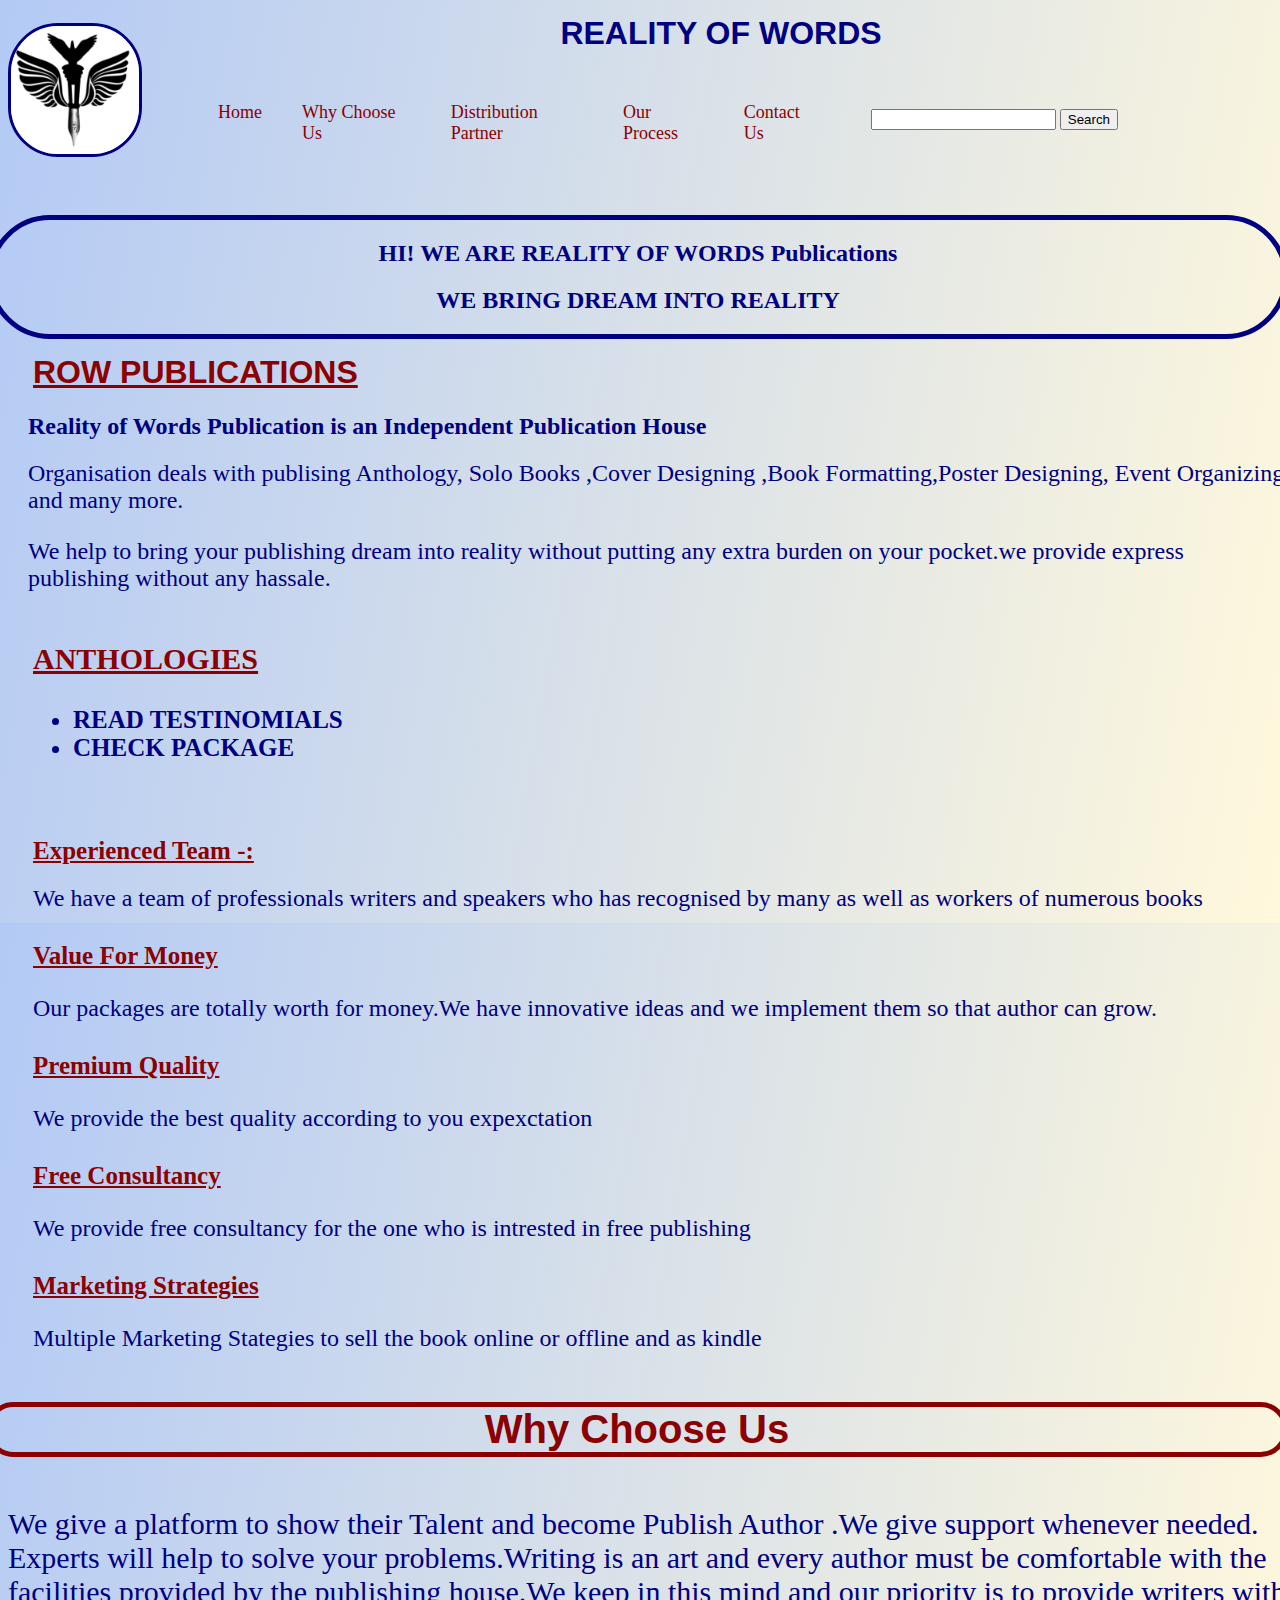
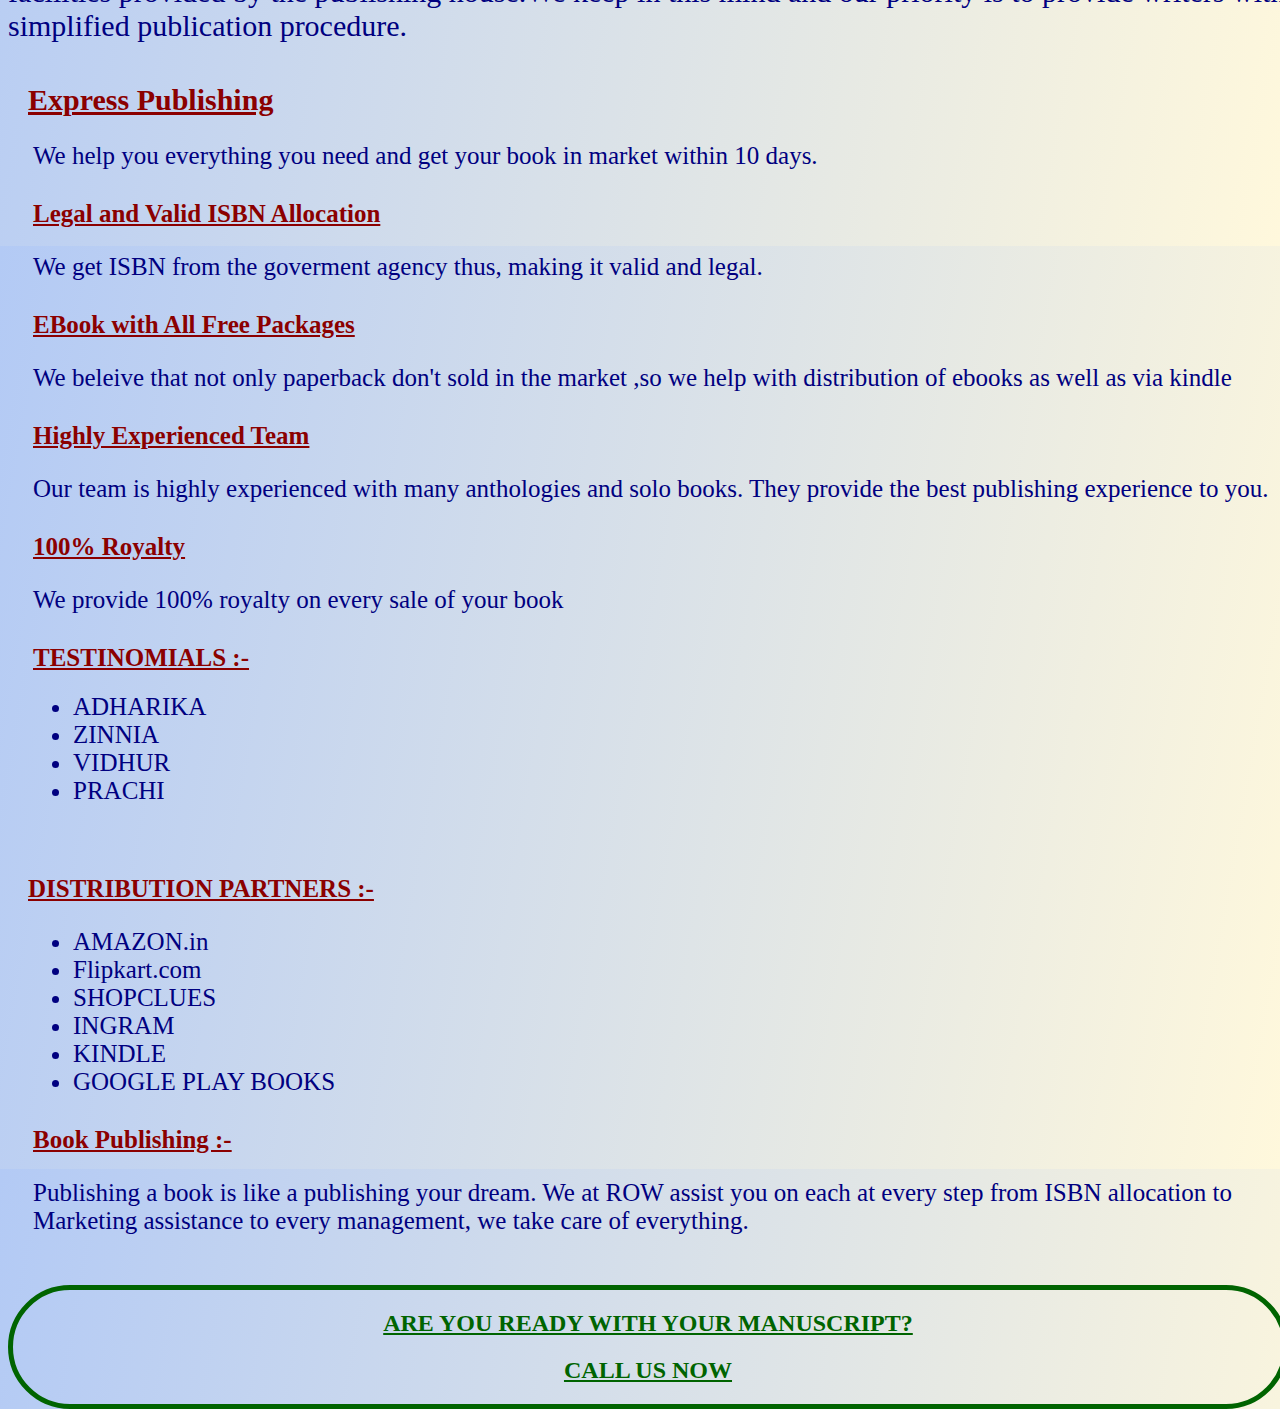
==== index.html @ 4203c519 "Initial commit" ====
<html>
    <head>
        <meta charset="UTF-8">
        <meta name="viewport" content="width=device-width ,initial-scale=0.1">
        <link rel="stylesheet" href="css/st.css"/>
    <title>
        REALITY OF WORDS 
        </title>   
        <BODY>
        <nav>
           <H1> REALITY OF WORDS</H1>
           <div class="logo"><img src="logo.jpg.jpg" alt="logo">
            </div>
           <nav class="nav-bar">
               <ul class="nav-list">
                   <li><a href="index.html"> Home</a></li>
                   <li><a href="#why choose us">Why Choose Us</a></li>  
                   <li><a href="#distribution partner">Distribution Partner </a></li>
                   <li><a href="process.html">Our Process</a></li>
                  <li><a href="contact.html"> Contact Us</a> </li>     
               </ul>
               <div class="right-nav">
                   <input type="text" name="search" id="search">
                   <button class="btn btn-sm">Search</button>
               </div>
            </nav>
               <div class="re">
                   <h2>HI! WE ARE REALITY OF WORDS Publications </h2>
                   <h2>WE BRING DREAM INTO REALITY</h2>
               </div>
               </nav>
               <div id ="row">
                <h1>ROW PUBLICATIONS</h1>
                <h2>Reality of Words Publication is an Independent Publication House</h2>
                <p> Organisation deals with publising  Anthology, Solo Books ,Cover Designing ,Book Formatting,Poster Designing, Event Organizing
                   and many more.</p> <break>
                   <p>We help to bring your publishing dream into reality without putting any extra burden on your 
            pocket.we provide express publishing without any hassale. </break></p>
                <h3>
                    ANTHOLOGIES
                </h3>
                <h4><ul>
                
                <li>    READ TESTINOMIALS</li> 
                    <li>CHECK PACKAGE</li></ul>
                </h4>
               </div>
               <div class="ex">
                   <h2>
                       Experienced Team -:
                   </h2>
                   <p>
                       We have a  team of professionals writers and speakers  who has recognised by many as <break>
                    well as workers of numerous books </break>
                       </p>
                       <h3>Value For Money</h3>
                       <p>Our packages are totally worth for money.We have innovative ideas and we implement<pbreak>
                           them so that author can grow.</break>
                    </p>
                    <h3>Premium Quality</h3>
                    <p>We provide the best quality according to you expexctation</p>
                    <h3>Free Consultancy</h3>
                    <p>
                        We provide free consultancy for the one who is intrested in free publishing 
                    </p>
                    <h3>
                        Marketing   Strategies 
                    </h3>
                    <p>
                        Multiple Marketing Stategies to sell the book online or offline and as kindle
                    </p>
               </div>
               <div class="why">
                   <h1>
                       Why Choose Us
                   </h1>
                   <p>
                       We give a platform to show their Talent and become Publish Author .We give support whenever needed.<break>
                   Experts will help to solve your problems.Writing is an art and every author must be comfortable  </break> 
                   <break>with the facilities provided by the publishing house.We keep in this mind and our priority </break>
                   <break>is to provide writers with simplified publication procedure.</break>
                   </p>
                   <h2>
                       Express Publishing 
                   </h2>
               </div>
               <div class="pp">
                   <p> We help you everything you need and get your book in market within 10 days. </p>
                   <h2>Legal and Valid ISBN Allocation</h2>
                   <p>We get ISBN from the goverment agency thus, making it valid and legal.</p>
                   <h2> EBook with All Free Packages </h2>
                   <p>We beleive that not only  paperback don't sold in the market ,so we help with  distribution of ebooks as 
                       well as via kindle  </p>  
                    <h2>
                        Highly Experienced Team 
                    </h2>     
                <p>Our team is highly experienced with many anthologies and solo books. They provide the best publishing 
                    experience to you.</p>
                    <h2>
                        100% Royalty
                    </h2>
                    <p>We provide 100%  royalty on every sale of your book </p>
                    <h2>
                        TESTINOMIALS :-
                    </h2>
                    <UL>
                        <LI>
                            ADHARIKA
                        </LI>
                        <LI>ZINNIA</LI>
                        <LI>VIDHUR</LI>
                        <LI>PRACHI</LI>
                    </UL>
                        <h3>
                            DISTRIBUTION PARTNERS :-
                        </h3>
                        <UL>
                            <LI> AMAZON.in</LI>
                            <li>Flipkart.com</li>
                            <li>SHOPCLUES</li>
                            <LI>INGRAM</LI>
                            <LI>KINDLE</LI>
                             <LI>GOOGLE PLAY BOOKS</LI>
                        </UL>
                        <h2>
                            Book Publishing :- 
                        </h2>
                        <p> Publishing a book is like a publishing your dream. We at ROW assist you on each at every step <break>
                        from ISBN allocation to Marketing assistance to every management, we take care of everything.</break></p>
                        </div> 
                        <div class="ready">
                        <h2>ARE YOU READY WITH YOUR MANUSCRIPT?</h2>
                       <h2>CALL US NOW </h2>
                    

                 </div>
            
        </BODY>
    </head>
</html>
---- css/st.css ----
body{
    background:linear-gradient(-80deg,cornsilk,rgb(179, 202, 245));
    position: relative;
    width: 100%;
    height:100%;
}
h1{
    text-align: left;
    margin-left: 146px;
    margin-top: 15px;
    text-align: center;
    color:navy;
    font-family: 'Segoe UI', Tahoma, Geneva, Verdana, sans-serif;
    

}
.logo{
    width: 20%;
    display:flex;
    margin-left: 40px;
    justify-content:left;
    align-items: left;    
} 
.logo img{
    width:50%;
    height:35%;
    border:3px solid navy;
    border-radius: 50px;
    margin-top: -50px;
    margin-left: -40px;

}
.nav-bar{
    display: flex;

}
.nav-list{
    width:50%;
    display: flex;
    justify-content: right;
    align-items:right;
    margin-left:150px;
    margin-top: -70px;
}
.nav-list li{
    list-style: none;
    padding: 15px 20px;
   }
   .nav-list li a{
   text-decoration: none;
   color:darkred;
   font-size:18px;
   }
   .nav-list li a:hover{
       color:blue;
   }
   
   .right-nav{
       width: 25%;
       text-align: right;
       margin-top:-48px;
       margin-left: -40px;
   }
   .re{
       margin-left: -20px;
   text-align: center;
   margin-top: 40px;
   color:navy;
   border: 5px solid navy;
   border-radius:80px;
   }

   #row h1{
    text-align: left;
    color:darkred;
    text-decoration: underline;
    margin-left: 25px;
   }
   #row h2{
       margin-top: 20px;
       color:navy;
       margin-left: 20px;
   }
   #row p{
       margin-top: 10px;
       color:navy;
       margin-left:20px;
       font-size: 24px;
   }
   #row h3{
       color:darkred;
       text-decoration: underline;
       text-align: left;
       font-size: 30px;
       margin-left: 25px;
       margin-top: 50px;
    }
    #row h4{
        color:navy; 
        font-size: 25px;
        margin-top: 25px;
        margin-left: 25px;
        text-align: left;
    }
    .ex h2{
        text-align: left;
        margin-left: 25px;
        margin-top: 75px;
        color:darkred;
        text-decoration:underline;
        font-size: 25px;
    }
.ex p{
    text-align: left;
    color:navy;
    margin-top: 10px;
    margin-left: 25px;
    font-size: 24px;
}
.ex h3{
    font-size: 25px;
    text-align: left;
    color:darkred;
    margin-top:30px;
    margin-left: 25px;
    text-decoration: underline;
}
.why h1{
    color:darkred;
    border: 5px solid darkred;
    border-radius:70px;
    text-align: center;
    margin-top: 50px;
    font-size: 40px;
    margin-left: -22px;
}
.why p{
    font-size: 30px;
    color: navy;
    margin-top: 50px;
    text-align: left;
}
.why h2{
    text-align: left;
    color: darkred;
    text-decoration: underline;
    margin-top: 40px;
    margin-left:20px;
    font-size: 30px;
}
.pp p{
    color:navy;
    text-align: left;
    font-size:25px ;
    margin-left: 25px;
}
.pp h2{
    text-align: left;
    color: darkred;
    margin-top: 30px;
    margin-left: 25px;
    text-decoration: underline;
    font-size: 25px;
}
.PP UL{
    text-decoration: wavy;
    color:navy;
    text-align: left;
    margin-left:25px;
    margin-top: 20px;
    font-size: 25px;
}
.pp h3{
    text-align: left;
    margin-top: 70px;
    color:darkred;
    text-decoration: underline;
    font-size: 25px;
    margin-left: 20px;
}
.ready{
    color:darkgreen;
    text-align: center;
    border: 5px solid darkgreen;
    border-radius: 80px;
    margin-top: 50px;
    text-decoration: underline;
}
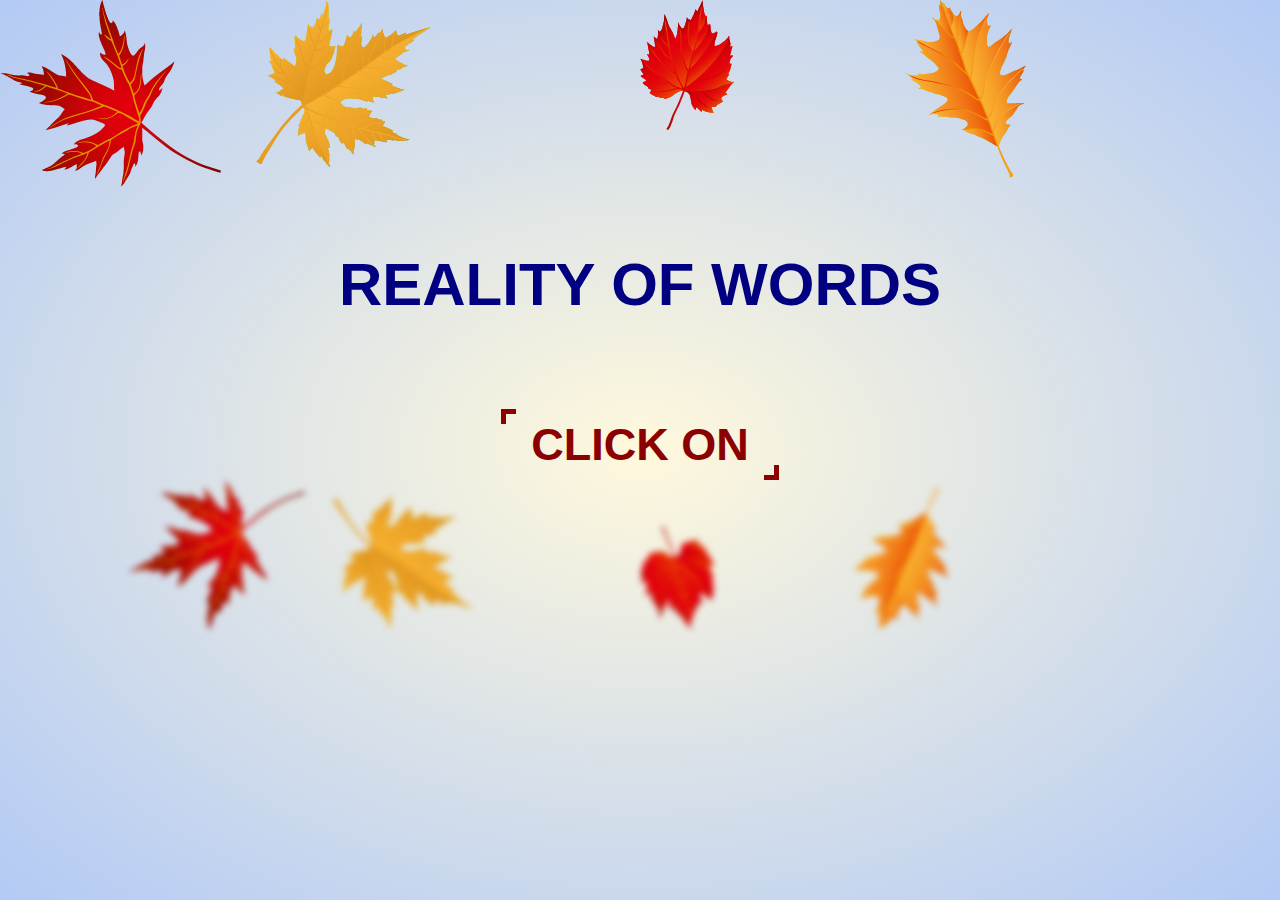
==== commit 688b8c02: "Update and rename leaf.html to index.html" ====
--- a/index.html
+++ b/index.html
@@ -1,140 +1,30 @@
 <html>
     <head>
-        <meta charset="UTF-8">
-        <meta name="viewport" content="width=device-width ,initial-scale=0.1">
-        <link rel="stylesheet" href="css/st.css"/>
-    <title>
-        REALITY OF WORDS 
-        </title>   
-        <BODY>
-        <nav>
-           <H1> REALITY OF WORDS</H1>
-           <div class="logo"><img src="logo.jpg.jpg" alt="logo">
-            </div>
-           <nav class="nav-bar">
-               <ul class="nav-list">
-                   <li><a href="index.html"> Home</a></li>
-                   <li><a href="#why choose us">Why Choose Us</a></li>  
-                   <li><a href="#distribution partner">Distribution Partner </a></li>
-                   <li><a href="process.html">Our Process</a></li>
-                  <li><a href="contact.html"> Contact Us</a> </li>     
-               </ul>
-               <div class="right-nav">
-                   <input type="text" name="search" id="search">
-                   <button class="btn btn-sm">Search</button>
-               </div>
-            </nav>
-               <div class="re">
-                   <h2>HI! WE ARE REALITY OF WORDS Publications </h2>
-                   <h2>WE BRING DREAM INTO REALITY</h2>
-               </div>
-               </nav>
-               <div id ="row">
-                <h1>ROW PUBLICATIONS</h1>
-                <h2>Reality of Words Publication is an Independent Publication House</h2>
-                <p> Organisation deals with publising  Anthology, Solo Books ,Cover Designing ,Book Formatting,Poster Designing, Event Organizing
-                   and many more.</p> <break>
-                   <p>We help to bring your publishing dream into reality without putting any extra burden on your 
-            pocket.we provide express publishing without any hassale. </break></p>
-                <h3>
-                    ANTHOLOGIES
-                </h3>
-                <h4><ul>
-                
-                <li>    READ TESTINOMIALS</li> 
-                    <li>CHECK PACKAGE</li></ul>
-                </h4>
-               </div>
-               <div class="ex">
-                   <h2>
-                       Experienced Team -:
-                   </h2>
-                   <p>
-                       We have a  team of professionals writers and speakers  who has recognised by many as <break>
-                    well as workers of numerous books </break>
-                       </p>
-                       <h3>Value For Money</h3>
-                       <p>Our packages are totally worth for money.We have innovative ideas and we implement<pbreak>
-                           them so that author can grow.</break>
-                    </p>
-                    <h3>Premium Quality</h3>
-                    <p>We provide the best quality according to you expexctation</p>
-                    <h3>Free Consultancy</h3>
-                    <p>
-                        We provide free consultancy for the one who is intrested in free publishing 
-                    </p>
-                    <h3>
-                        Marketing   Strategies 
-                    </h3>
-                    <p>
-                        Multiple Marketing Stategies to sell the book online or offline and as kindle
-                    </p>
-               </div>
-               <div class="why">
-                   <h1>
-                       Why Choose Us
-                   </h1>
-                   <p>
-                       We give a platform to show their Talent and become Publish Author .We give support whenever needed.<break>
-                   Experts will help to solve your problems.Writing is an art and every author must be comfortable  </break> 
-                   <break>with the facilities provided by the publishing house.We keep in this mind and our priority </break>
-                   <break>is to provide writers with simplified publication procedure.</break>
-                   </p>
-                   <h2>
-                       Express Publishing 
-                   </h2>
-               </div>
-               <div class="pp">
-                   <p> We help you everything you need and get your book in market within 10 days. </p>
-                   <h2>Legal and Valid ISBN Allocation</h2>
-                   <p>We get ISBN from the goverment agency thus, making it valid and legal.</p>
-                   <h2> EBook with All Free Packages </h2>
-                   <p>We beleive that not only  paperback don't sold in the market ,so we help with  distribution of ebooks as 
-                       well as via kindle  </p>  
-                    <h2>
-                        Highly Experienced Team 
-                    </h2>     
-                <p>Our team is highly experienced with many anthologies and solo books. They provide the best publishing 
-                    experience to you.</p>
-                    <h2>
-                        100% Royalty
-                    </h2>
-                    <p>We provide 100%  royalty on every sale of your book </p>
-                    <h2>
-                        TESTINOMIALS :-
-                    </h2>
-                    <UL>
-                        <LI>
-                            ADHARIKA
-                        </LI>
-                        <LI>ZINNIA</LI>
-                        <LI>VIDHUR</LI>
-                        <LI>PRACHI</LI>
-                    </UL>
-                        <h3>
-                            DISTRIBUTION PARTNERS :-
-                        </h3>
-                        <UL>
-                            <LI> AMAZON.in</LI>
-                            <li>Flipkart.com</li>
-                            <li>SHOPCLUES</li>
-                            <LI>INGRAM</LI>
-                            <LI>KINDLE</LI>
-                             <LI>GOOGLE PLAY BOOKS</LI>
-                        </UL>
-                        <h2>
-                            Book Publishing :- 
-                        </h2>
-                        <p> Publishing a book is like a publishing your dream. We at ROW assist you on each at every step <break>
-                        from ISBN allocation to Marketing assistance to every management, we take care of everything.</break></p>
-                        </div> 
-                        <div class="ready">
-                        <h2>ARE YOU READY WITH YOUR MANUSCRIPT?</h2>
-                       <h2>CALL US NOW </h2>
-                    
-
-                 </div>
-            
-        </BODY>
+        <link rel="stylesheet" href="css/jj.css"/>
+        <body>
+            <section>
+                <h1>REALITY OF WORDS</h1>
+                <h2><a href="ind.html">CLICK ON</a></h2>
+                <div class="set">
+                    <div><img src="leaves1.png"></div>
+                    <div> <img src="leaves2.png"></div>
+                    <div><img src="leaves3.png"></div>
+                    <div><img src="leaves4.png"></div>
+                </div>
+                <div class="set set2">
+                    <div><img src="leaves1.png"></div>
+                    <div> <img src="leaves2.png"></div>
+                    <div><img src="leaves3.png"></div>
+                    <div><img src="leaves4.png"></div>
+                </div>
+                <div class="set set3">
+                    <div><img src="leaves1.png"></div>
+                    <div> <img src="leaves2.png"></div>
+                    <div><img src="leaves3.png"></div>
+                    <div><img src="leaves4.png"></div>
+                </div>
+            </section>
+            </body>
     </head>
-</html>+    </html>              
+             
--- a/css/jj.css
+++ b/css/jj.css
@@ -0,0 +1,165 @@
+*{
+    padding: 0;
+    margin:0;
+    font-family: 'popins',sans-serif;
+    box-sizing: border-box;
+}
+section{
+    position:relative;
+    width: 100%;
+    height: 100vh;
+    background:radial-gradient(cornsilk,rgb(179,202,245));
+    overflow: hidden;
+    justify-content: center;
+    text-align: center;
+}
+section h1{
+    margin-top: 250px;
+    color:navy;
+    font-size: 60px;
+}
+section h2 {
+    text-align: center;
+    margin-top: 100px;
+
+}
+a{
+    position: relative;
+    padding: 10px 30px;
+    color:darkred;
+    text-decoration: none;
+    transition: 0.5s;
+    overflow: hidden;
+    text-align: center;
+    font-size: 45px;
+
+}
+a:hover{
+    background: navy;
+    color:firebrick;
+    box-shadow: 0 0 15px navy;
+     transition-delay: 0.5s ;
+}
+a:before{
+    content: '';
+    position: absolute;
+    top:0;
+    left: 0;
+    width: 10px;
+    height: 10px;
+    border-top: 5px solid darkred;
+    border-left: 5px solid darkred;
+    transition: 0.5s;
+    transition-delay: 0.5s;
+}
+a:hover:before{
+    width: 100%;
+    height: 100%;
+    transition-delay: 0s;
+}
+a:after{
+    content: '';
+    position: absolute;
+    bottom:0;
+    right: 0;
+    width: 10px;
+    height: 10px;
+    border-bottom: 5px solid darkred;
+    border-right: 5px solid darkred;
+    transition: 0.5s;
+    transition-delay: 0.5s;
+}
+a:hover:after{
+    width: 100%;
+    height:100%;
+    transition-delay: 0s;
+}
+section .set{
+    position:absolute;
+    width: 100%;
+    height: 100%;
+    top:-100px;
+    left:0;
+    pointer-events: none;
+}
+section .set div{
+    position: absolute;
+    display: block;
+    margin-top: 100px;
+
+}
+section .set div:nth-child(1){
+    left:20%;
+    animation: animate 15s linear infinite;
+    animation-delay: -7s;
+}
+section .set div:nth-child(2){
+    left:50%;
+    animation: animate 15s linear infinite;
+    animation-delay: -5s;
+}
+section .set div:nth-child(3){
+    left:70%;
+    animation: animate 20s linear infinite;
+    animation-delay: 0s;
+}
+section .set div:nth-child(4){
+    left:0%;
+    animation: animate 15s linear infinite;
+    animation-delay: -5s;
+}
+section .set div:nth-child(5){
+    left:85%;
+    animation: animate 18s linear infinite;
+    animation-delay: -10s;
+}
+section .set div:nth-child(6){
+    left:0%;
+    animation: animate 12s linear infinite;
+
+}
+    section .set div:nth-child(7){
+        left:15%;
+        animation: animate 14s linear infinite;
+
+    }
+    section .set div:nth-child(8){
+        left:60%;
+        animation: animate 15s linear infinite;
+    }
+
+@keyframes animate{
+    0%{
+        opacity: 0;
+        top:-10%;
+        transform: translateX(20px) rotate(0deg);
+    }
+    10%{
+        opacity: 1;
+    }
+    20%{
+        transform: translateX(-20px) rotate(45deg);
+    }
+    40%{
+        transform: translateX(-20px) rotate(90deg);
+    }
+    60%{
+        transform: translateX(-20px) rotate(180deg);
+    }
+    80%{
+        transform:translateX(-20px) rotate(180deg);
+    }
+    100%{
+        top:110%;
+        transform: translateX(-20px) rotate(225deg);
+    }
+
+}
+.set2{
+    transform: scale(2) rotateY(180deg);
+    filter:blur(2px);
+}
+.set3{
+    transform:scale(0.8) rotateX(180deg) ;
+    filter: blur(4px);
+}